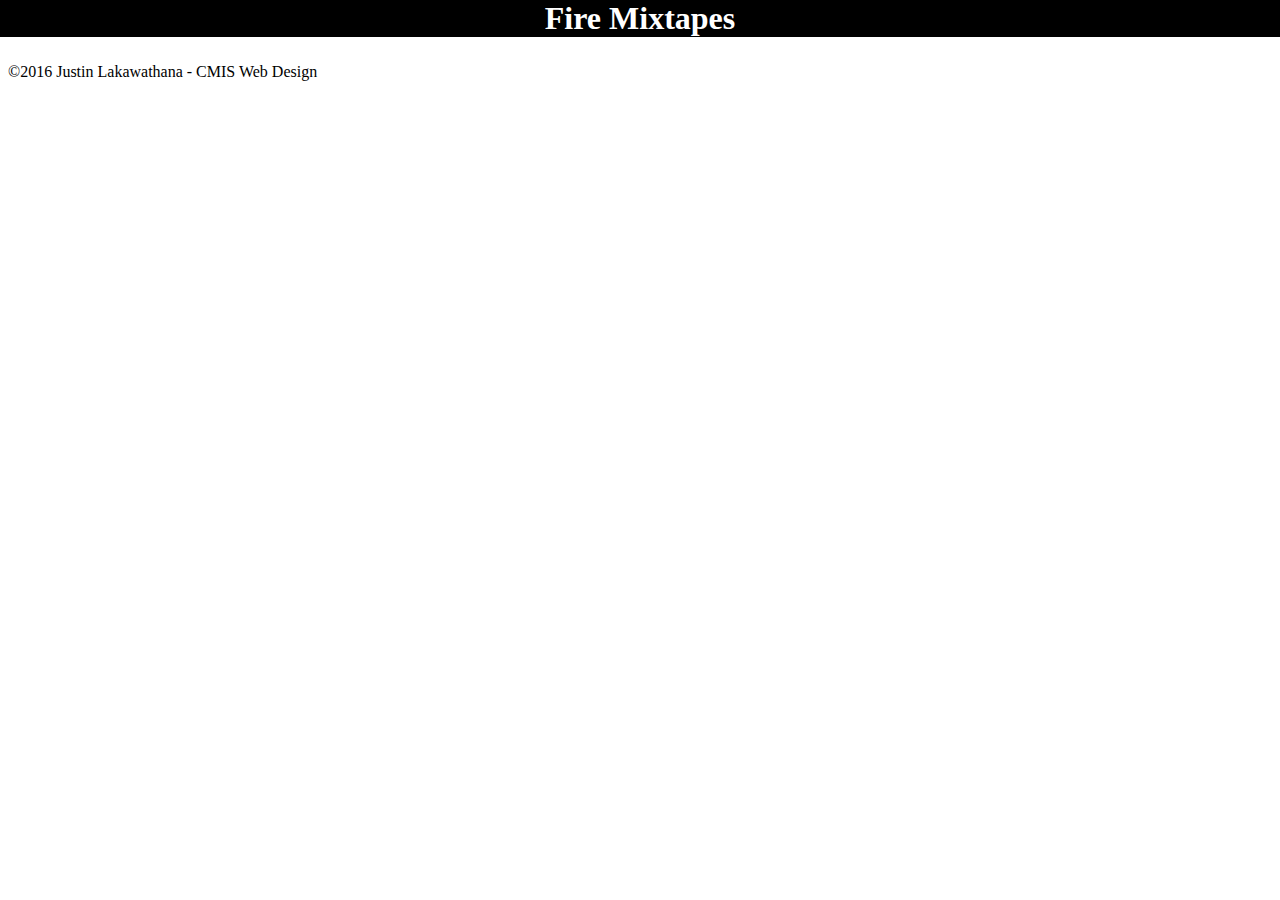
==== catalog.html @ 7aecd24e "fire mixtapes" ====
<!doctype html>
<html>
	<head>
		<title>
			Fire Mixtapes
		</title>
		<meta charset="utf-8"/>
		<link rel="stylesheet" href="catalog.css" type="text/css">
 	</head>
	<body>
		<main>
		<header>
		<h1>
			Fire Mixtapes
		</h1>
		</header>
		<h2>
		</h2>
		<p>
		</p>
		</main>
		<footer>
			©2016 Justin Lakawathana - CMIS Web Design
		</footer>
	</body>
 </html>
---- catalog.css ----
html{
	background-image:url(http://amxxcs.ru/wp/wc1724548.jpg);
}
h1{
	margin-top:-8px;
	margin-right:-2in;
	margin-left:-2in;
	color:white;
	text-align:center;
	background-color:black;
	border-bottom:5px solid white;
}
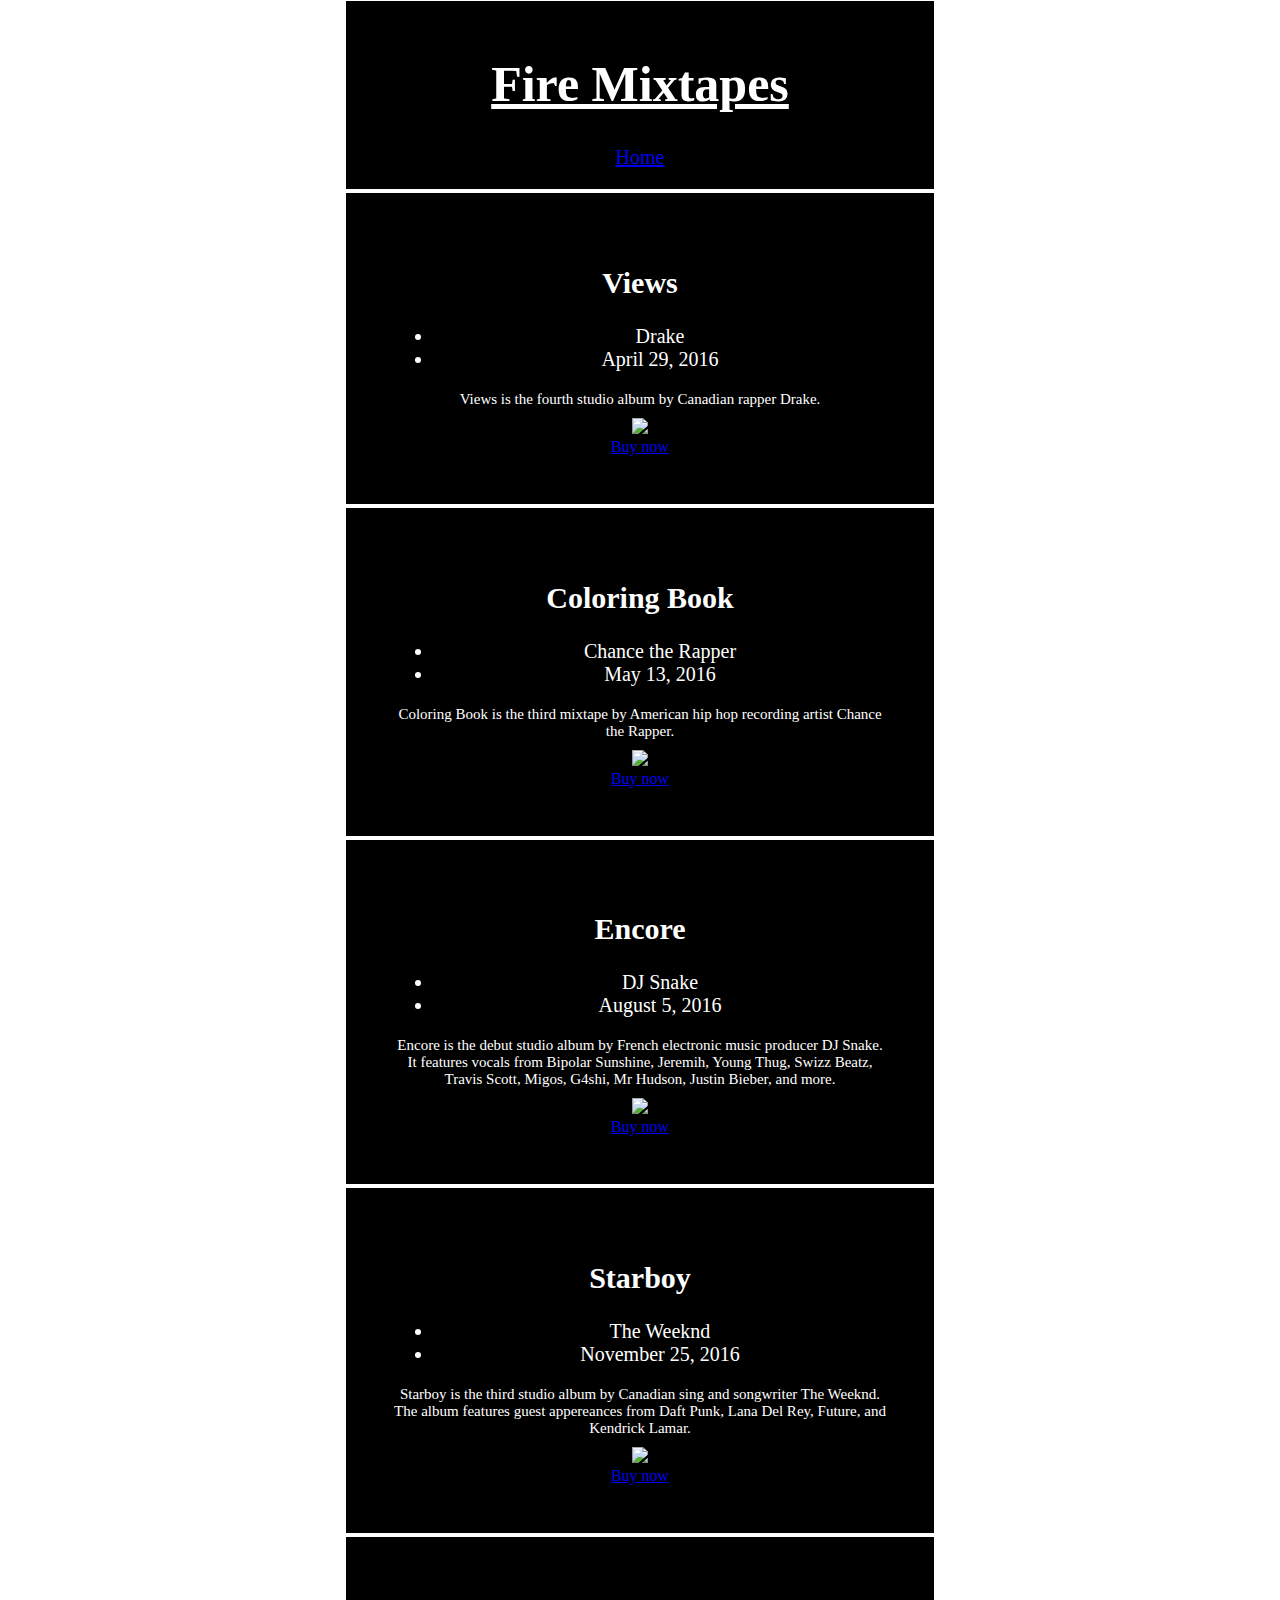
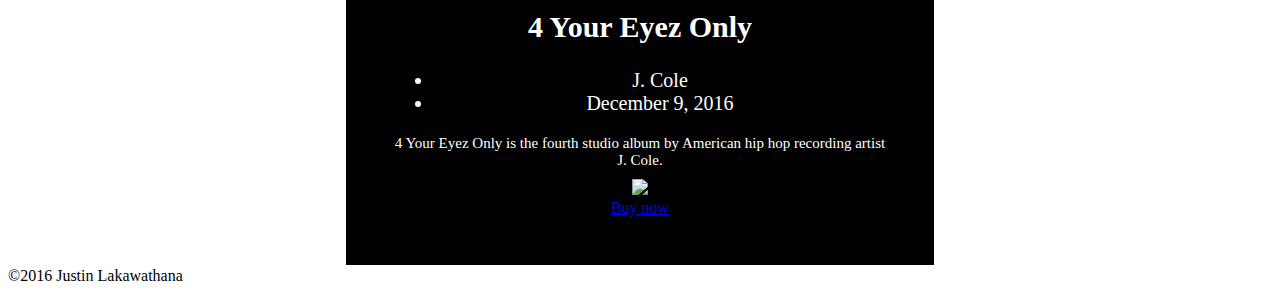
==== commit ab065765: "fire mixtapes" ====
--- a/catalog.html
+++ b/catalog.html
@@ -13,14 +13,113 @@
 		<h1>
 			Fire Mixtapes
 		</h1>
+		<nav>
+				<a href="index.html">Home</a>
+		</nav>
 		</header>
-		<h2>
-		</h2>
-		<p>
-		</p>
+		<article>
+			<h2>
+				Views
+			</h2>
+			<ul>
+				<li>
+					Drake
+				</li>
+				<li>
+					April 29, 2016
+				</li>
+			</ul>
+			<p>
+				Views is the  fourth studio album by Canadian rapper Drake.
+			</p>
+			<img src="https://upload.wikimedia.org/wikipedia/en/thumb/6/64/Drakeviewsfromthe6.jpg/220px-Drakeviewsfromthe6.jpg">
+			<nav>
+				<a href="placeorder.html">Buy now</a>
+			</nav>
+		</article>
+		<article>
+			<h2>
+				Coloring Book
+			</h2>
+			<ul>
+				<li>
+					Chance the Rapper
+				</li>
+				<li>
+					May 13, 2016
+				</li>
+			</ul>
+			<p>
+				Coloring Book is the third mixtape by American hip hop recording artist Chance the Rapper.
+			</p>
+			<img src="https://upload.wikimedia.org/wikipedia/en/thumb/0/07/Chance_3.jpg/220px-Chance_3.jpg">
+			<nav>
+				<a href="placeorder.html">Buy now</a>
+			</nav>
+		</article>
+		<article>
+			<h2>
+				Encore
+			</h2>
+			<ul>
+				<li>
+					DJ Snake
+				</li>
+				<li>
+					August 5, 2016
+				</li>
+			</ul>
+			<p>
+				Encore is the debut studio album by French electronic music producer DJ Snake. It features vocals from Bipolar Sunshine, Jeremih, Young Thug, Swizz Beatz, Travis Scott, Migos, G4shi, Mr Hudson, Justin Bieber, and more.
+			</p>
+			<img src="https://upload.wikimedia.org/wikipedia/en/thumb/6/63/Encore_album_cover.jpeg/220px-Encore_album_cover.jpeg">
+			<nav>
+				<a href="placeorder.html">Buy now</a>
+			</nav>
+		</article>
+		<article>
+			<h2>
+				Starboy
+			</h2>
+			<ul>
+				<li>
+					The Weeknd
+				</li>
+				<li>
+					November 25, 2016
+				</li>
+			</ul>
+			<p>
+				Starboy is the third studio album by Canadian sing and songwriter The Weeknd. The album features guest appereances from Daft Punk, Lana Del Rey, Future, and Kendrick Lamar.
+			</p>
+			<img src="https://upload.wikimedia.org/wikipedia/en/thumb/3/39/The_Weeknd_-_Starboy.png/220px-The_Weeknd_-_Starboy.png">
+			<nav>
+				<a href="placeorder.html">Buy now</a>
+			</nav>
+		</article>
+		<article>
+			<h2>
+				4 Your Eyez Only
+			</h2>
+			<ul>
+				<li>
+					J. Cole
+				</li>
+				<li>
+					December 9, 2016
+				</li>
+			</ul>
+			<p>
+				4 Your Eyez Only is the fourth studio album by American hip hop recording artist J. Cole.
+			</p>
+			<img src="https://upload.wikimedia.org/wikipedia/commons/thumb/6/65/4_Your_Eyes_Only.jpg/220px-4_Your_Eyes_Only.jpg">
+			<nav>
+				<a href="placeorder.html">Buy now</a>
+			</nav>
+		</article>
 		</main>
 		<footer>
-			©2016 Justin Lakawathana - CMIS Web Design
+			©2016 Justin Lakawathana
 		</footer>
 	</body>
  </html>
--- a/catalog.css
+++ b/catalog.css
@@ -1,12 +1,51 @@
 html{
-	background-image:url(http://amxxcs.ru/wp/wc1724548.jpg);
+	background-image:url(http://wallpapercave.com/wp/0zJgItY.jpg);
 }
-h1{
-	margin-top:-8px;
-	margin-right:-2in;
-	margin-left:-2in;
+header{
+	margin-top:-9px;
+	margin-right:3.5in;
+	margin-left:3.5in;
 	color:white;
 	text-align:center;
 	background-color:black;
-	border-bottom:5px solid white;
-} 
+	border:2px solid white;
+	padding:20px;
+}
+header nav{
+	font-size:20px;
+}
+h1{
+	font-size:50px;
+	text-decoration:underline;
+}
+article{
+	background-color:black;
+	color:white;
+	text-align:center;
+	margin-right:3.5in;
+	margin-left:3.5in;
+	border:2px solid white;
+	padding:.5in;
+}
+h2{
+	font-size:30px;
+}
+ul{
+	font-size:20px
+}
+article p{
+	font-size:15px;
+	padding:0px;
+	margin-bottom:10px;
+	margin-right:0px;
+	margin-left:0px;
+}
+p{
+	color:white;	
+	text-align:center;
+	padding:2in;
+	font-size:50px;
+	background-color:black;
+	margin-right:3.5in;
+	margin-left:3.5in;
+}
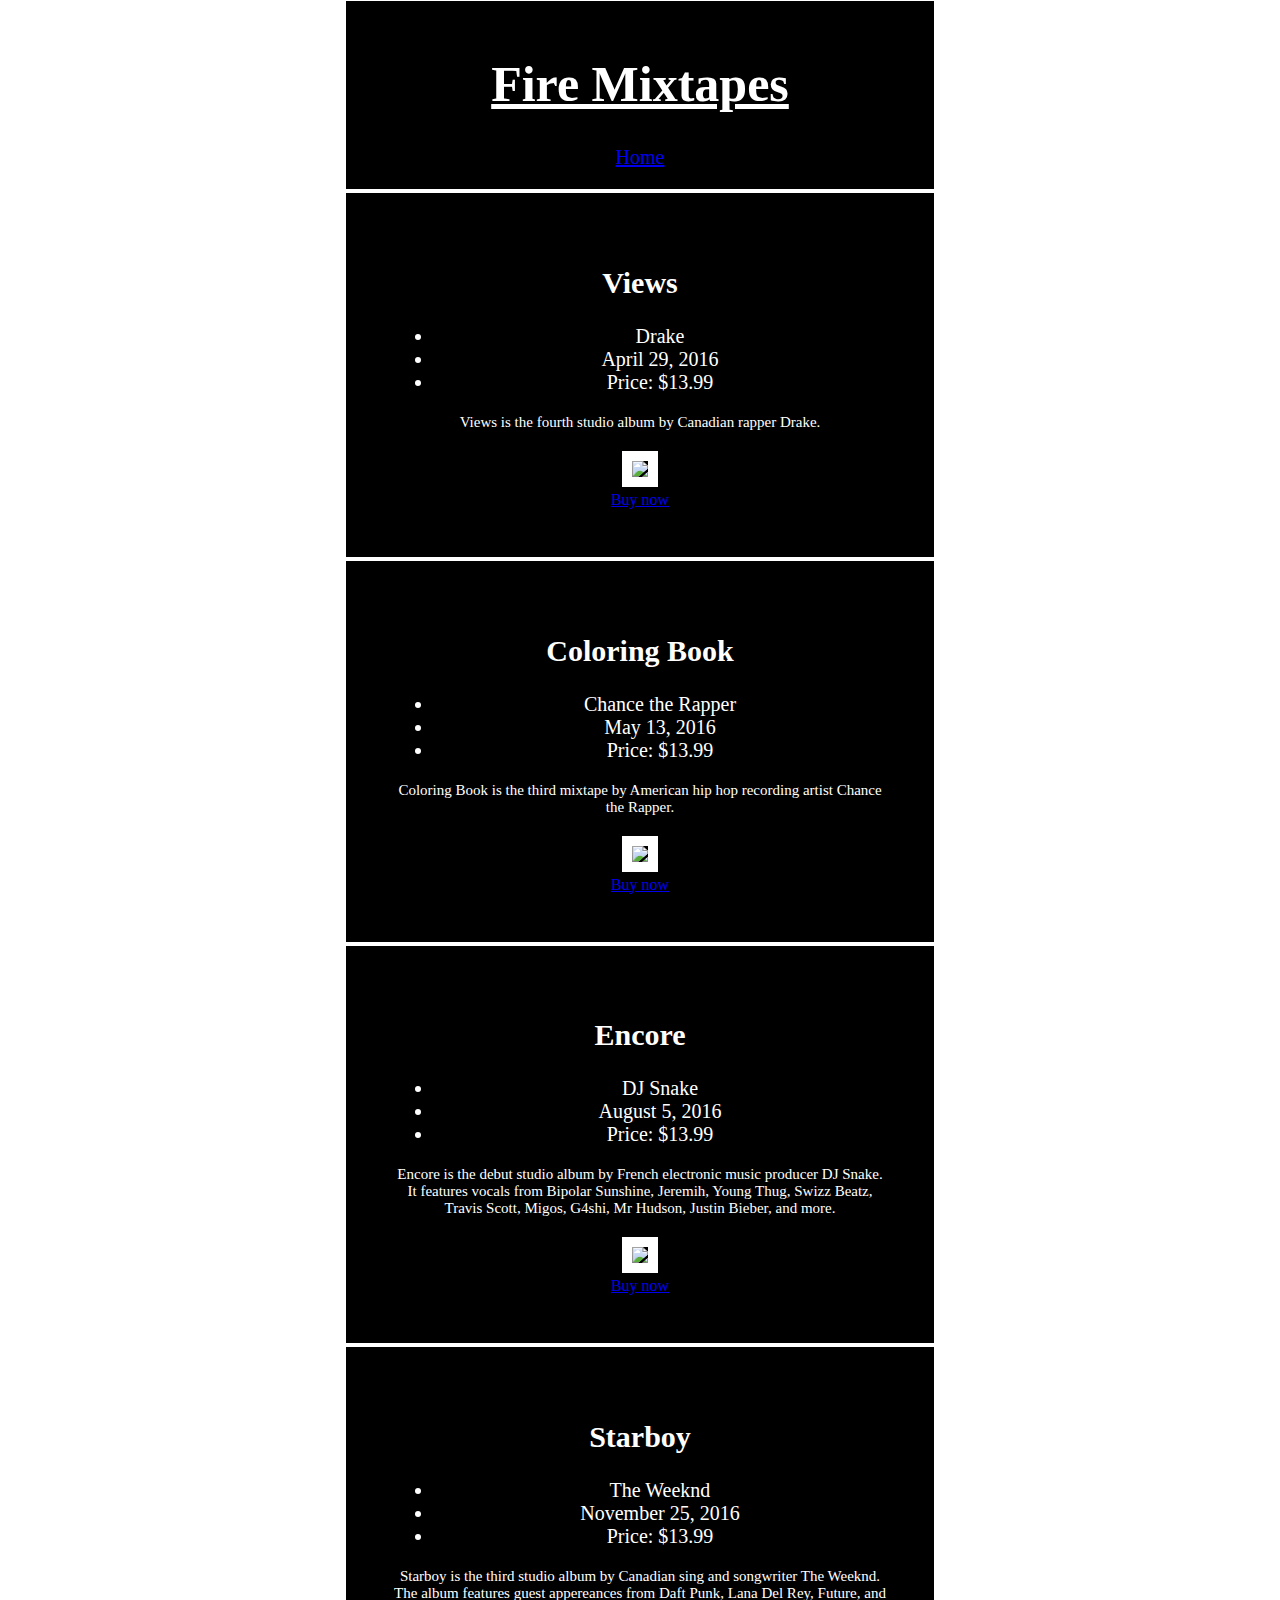
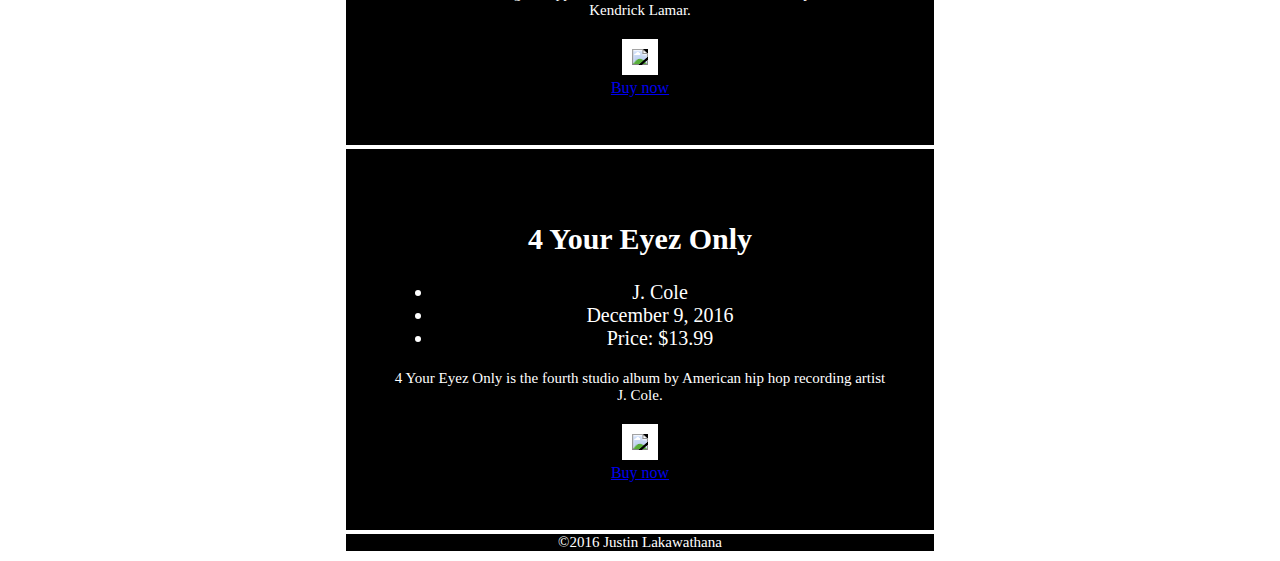
==== commit 82f326eb: "LIT" ====
--- a/catalog.html
+++ b/catalog.html
@@ -4,6 +4,7 @@
 		<title>
 			Fire Mixtapes
 		</title>
+		<link rel="fire" href="http://emojipedia-us.s3.amazonaws.com/cache/31/21/3121d7c3bebb2fa09d66a3f72b41026a.png" />
 		<meta charset="utf-8"/>
 		<link rel="stylesheet" href="catalog.css" type="text/css">
  	</head>
@@ -28,6 +29,9 @@
 				<li>
 					April 29, 2016
 				</li>
+				<li>
+					Price: $13.99
+				</li>
 			</ul>
 			<p>
 				Views is the  fourth studio album by Canadian rapper Drake.
@@ -47,6 +51,9 @@
 				</li>
 				<li>
 					May 13, 2016
+				</li>
+				<li>
+					Price: $13.99
 				</li>
 			</ul>
 			<p>
@@ -68,6 +75,9 @@
 				<li>
 					August 5, 2016
 				</li>
+				<li>
+					Price: $13.99
+				</li>
 			</ul>
 			<p>
 				Encore is the debut studio album by French electronic music producer DJ Snake. It features vocals from Bipolar Sunshine, Jeremih, Young Thug, Swizz Beatz, Travis Scott, Migos, G4shi, Mr Hudson, Justin Bieber, and more.
@@ -87,6 +97,9 @@
 				</li>
 				<li>
 					November 25, 2016
+				</li>
+				<li>
+					Price: $13.99
 				</li>
 			</ul>
 			<p>
@@ -108,6 +121,9 @@
 				<li>
 					December 9, 2016
 				</li>
+				<li>
+					Price: $13.99
+				</li>
 			</ul>
 			<p>
 				4 Your Eyez Only is the fourth studio album by American hip hop recording artist J. Cole.
--- a/catalog.css
+++ b/catalog.css
@@ -17,6 +17,9 @@
 h1{
 	font-size:50px;
 	text-decoration:underline;
+}
+h1, h2{
+	font-weight:bold;
 }
 article{
 	background-color:black;
@@ -39,6 +42,7 @@
 	margin-bottom:10px;
 	margin-right:0px;
 	margin-left:0px;
+	border:0px;
 }
 p{
 	color:white;	
@@ -48,4 +52,18 @@
 	background-color:black;
 	margin-right:3.5in;
 	margin-left:3.5in;
+	border:2px solid white;
 }
+footer{
+	text-align:center;
+	background-color:black;
+	margin-right:3.5in;
+	margin-left:3.5in;
+	color:white;
+	border:2px solid white;
+	font-size:15px;
+}
+img{
+	margin-top:10px;
+	border:10px solid white;
+}	
